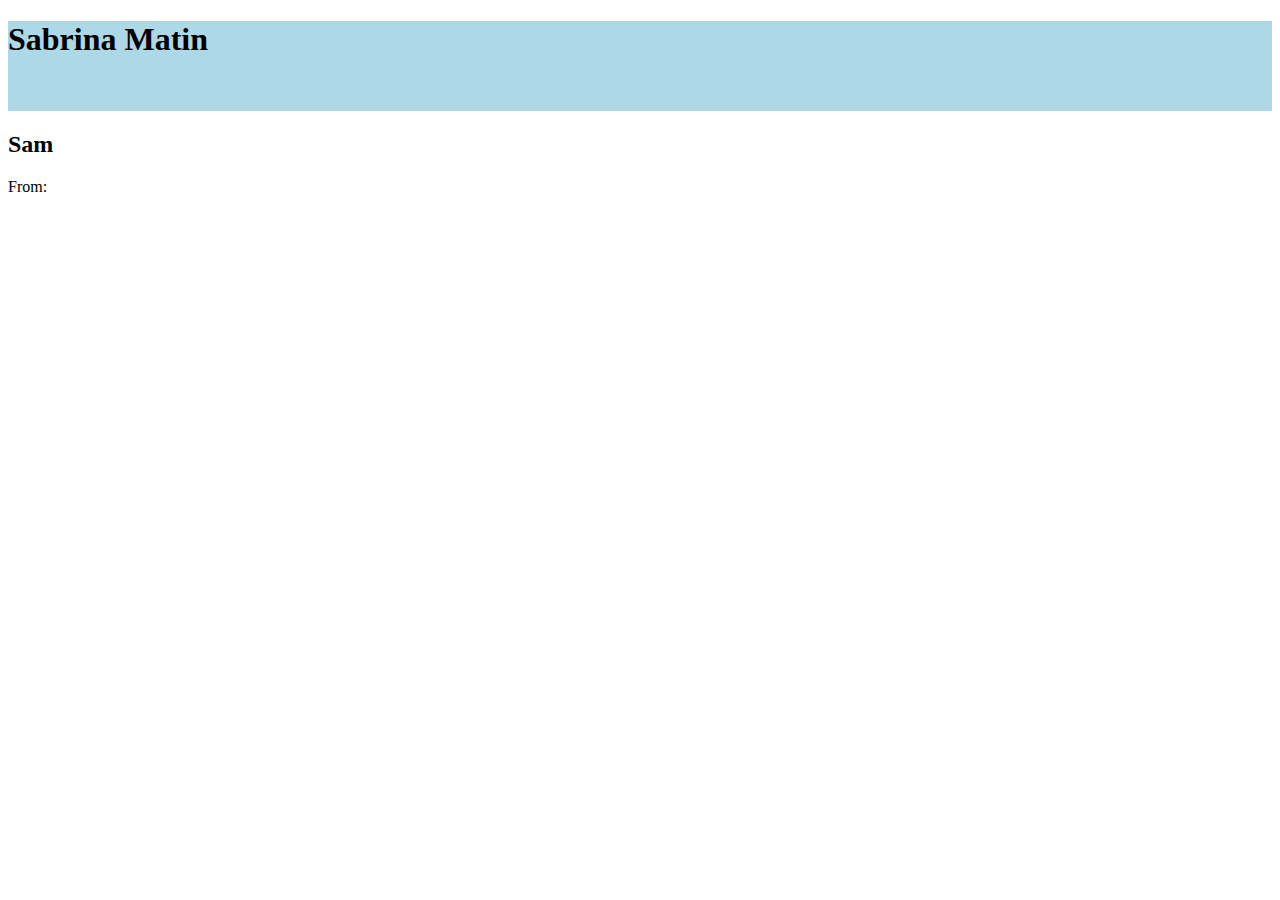
==== first/index.html @ b6bfd0fa "html-layout" ====
<!DOCTYPE html>
<html lang="en">
<head>
    <meta charset="UTF-8">
    <meta name="viewport" content="width=device-width, initial-scale=1.0">
    <meta http-equiv="X-UA-Compatible" content="ie=edge">
    <link rel='stylesheet' href='reset.css'>
    <link rel='stylesheet' href='index.css'>
    <title>test</title>
</head>
<body>
    <nav class ='nav'>
        <h1>Sabrina Matin</h1>
    </nav>
    <div class='main_bg'>
        <section class='content'>
            <div id = 'name'>
                <h2>Sam</h2>
            </div>
            <div class = 'info>
                <span class='question'>From:</div>
            </div>
        </section> 
    </div>
</body>
</html>
---- first/index.css ----
.nav{
    background: lightblue;
    height: 10vh;
    width: vw;
}

.left{
    float: left;
    margin: 3vh;
}

.main{
    height: 90vh;
    width: 100 vw;
    background: black;
    padding: 10vh 25vw px;
}

.container{
    height: 50 vh;
    width: 50vw;
    background: white;
}

.container h3{
    border-bottom: 3px 
}
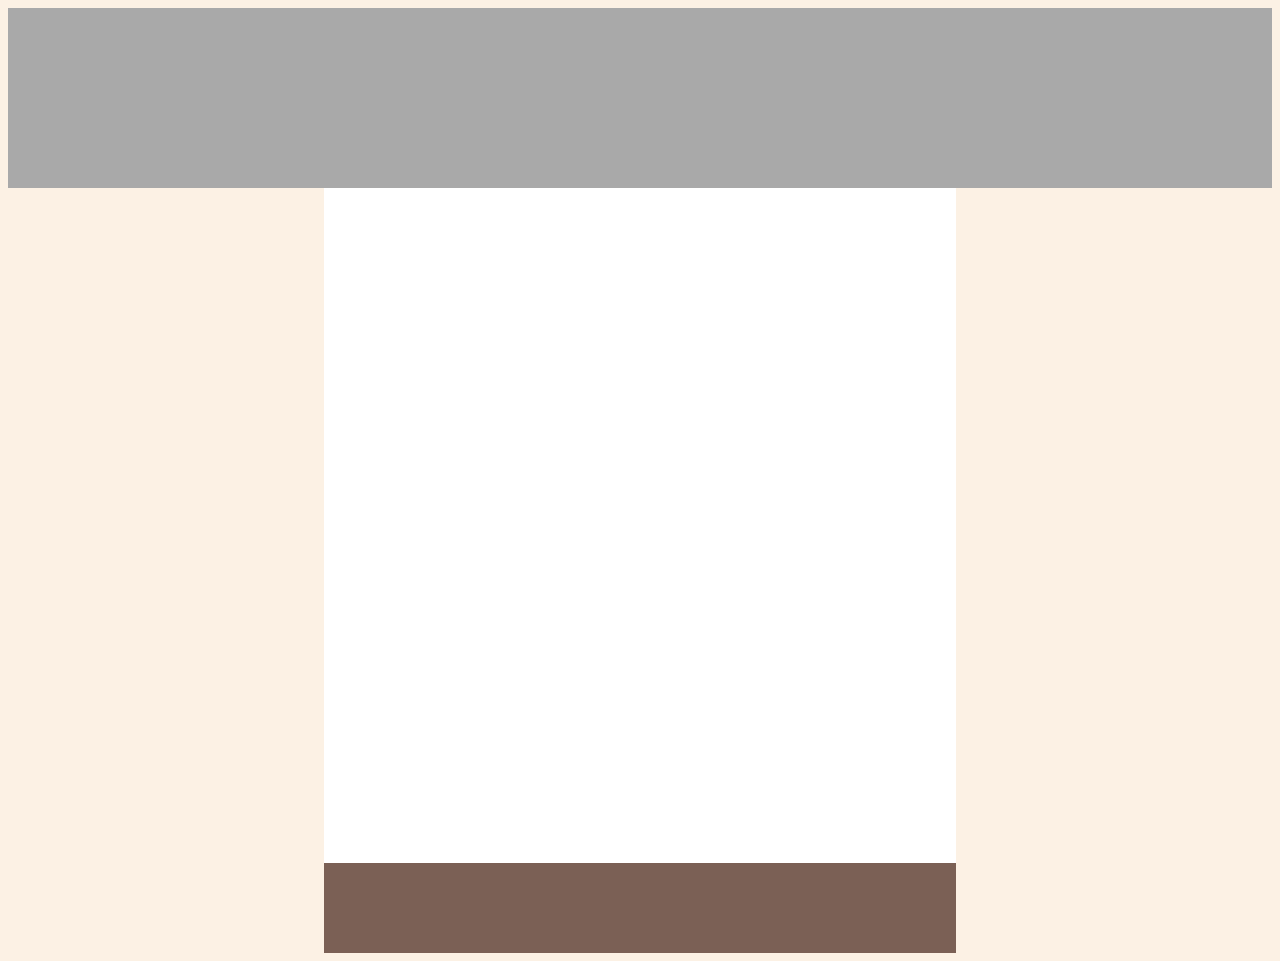
==== commit 479d28c0: "html-layout" ====
--- a/first/index.html
+++ b/first/index.html
@@ -4,23 +4,12 @@
     <meta charset="UTF-8">
     <meta name="viewport" content="width=device-width, initial-scale=1.0">
     <meta http-equiv="X-UA-Compatible" content="ie=edge">
-    <link rel='stylesheet' href='reset.css'>
-    <link rel='stylesheet' href='index.css'>
-    <title>test</title>
+    <link rel="stylesheet" type="text/css" href="index.css">
+    <title>First</title>
 </head>
 <body>
-    <nav class ='nav'>
-        <h1>Sabrina Matin</h1>
-    </nav>
-    <div class='main_bg'>
-        <section class='content'>
-            <div id = 'name'>
-                <h2>Sam</h2>
-            </div>
-            <div class = 'info>
-                <span class='question'>From:</div>
-            </div>
-        </section> 
-    </div>
+   <div class = "topbar"></div>
+   <div class = "main"></div>
+   <div class = "footer"></div>
 </body>
-</html>+</html>
--- a/first/index.css
+++ b/first/index.css
@@ -1,29 +1,23 @@
-.nav{
-    background: lightblue;
-    height: 10vh;
-    width: vw;
-}
-
-.left{
-    float: left;
-    margin: 3vh;
+body{
+    background-color: rgba(250, 235, 215, 0.685);
 }
 
 .main{
-    height: 90vh;
-    width: 100 vw;
-    background: black;
-    padding: 10vh 25vw px;
+  background-color: white;
+  margin: auto;
+  width: 50%;
+  height: 75vh;
 }
 
-.container{
-    height: 50 vh;
-    width: 50vw;
-    background: white;
+.topbar{
+    height: 20vh;
+    width: 100%;
+    background-color: darkgray;
 }
 
-.container h3{
-    border-bottom: 3px 
-}
-
-
+.footer{
+  background-color: #7B6055;
+  height: 10vh;
+  width: 50%;
+  margin: auto;
+}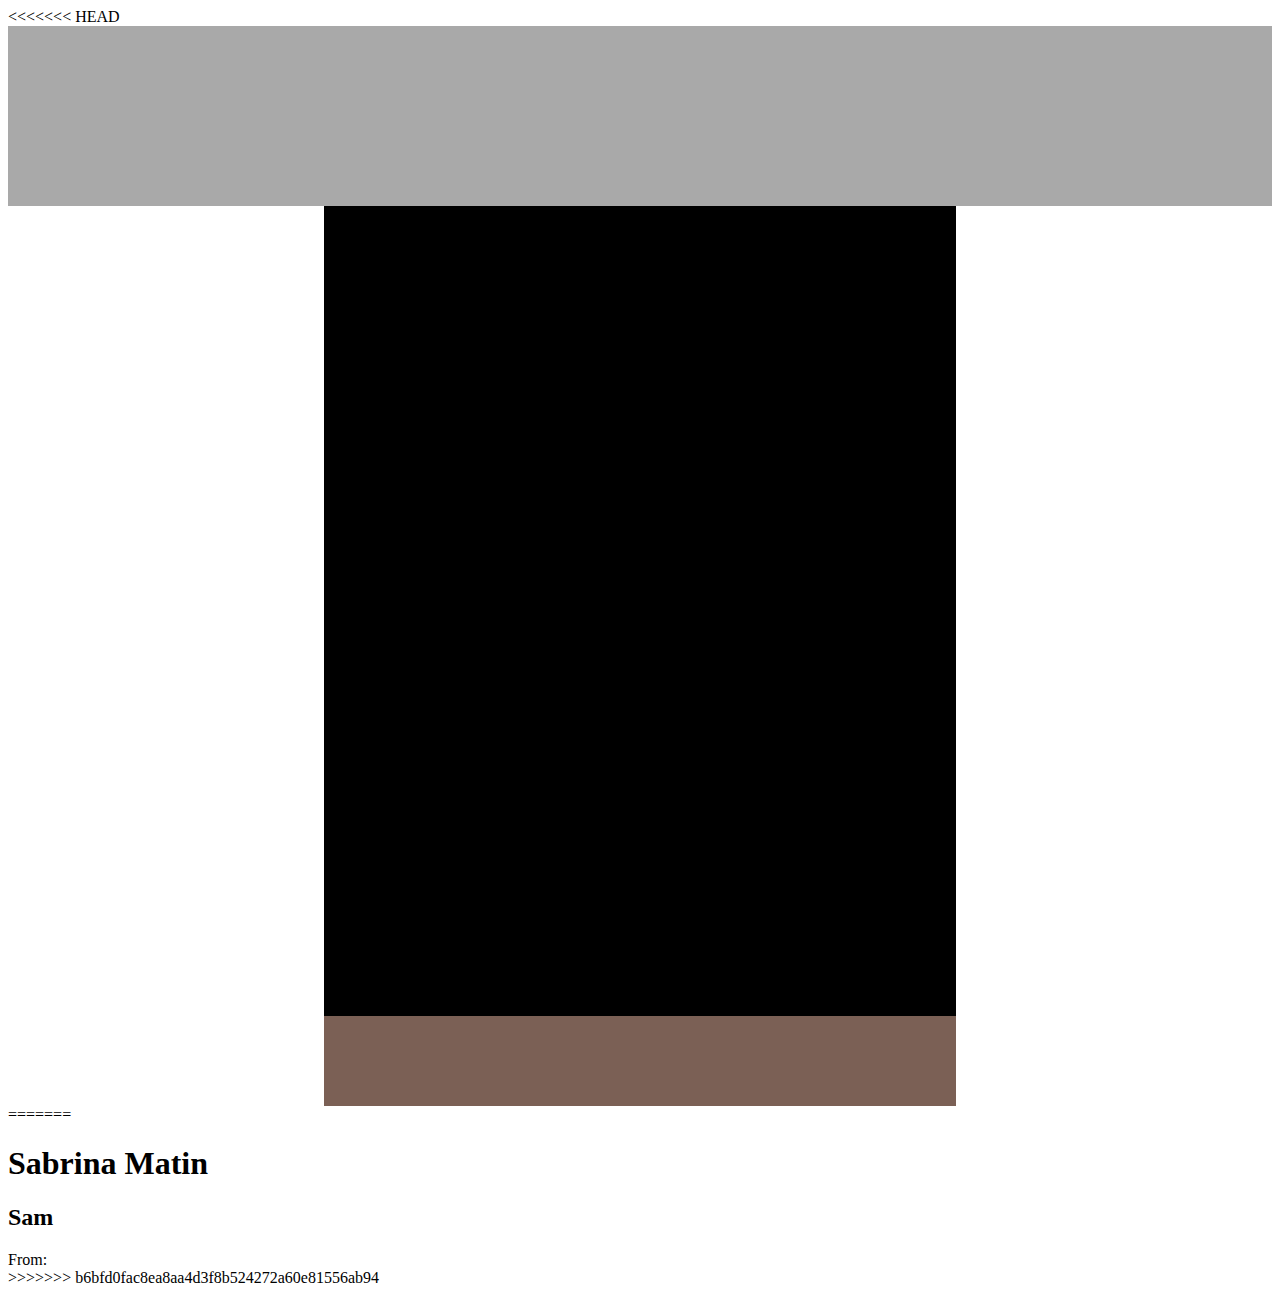
==== commit 8805de6c: "initial commit" ====
--- a/first/index.html
+++ b/first/index.html
@@ -4,6 +4,7 @@
     <meta charset="UTF-8">
     <meta name="viewport" content="width=device-width, initial-scale=1.0">
     <meta http-equiv="X-UA-Compatible" content="ie=edge">
+<<<<<<< HEAD
     <link rel="stylesheet" type="text/css" href="index.css">
     <title>First</title>
 </head>
@@ -13,3 +14,25 @@
    <div class = "footer"></div>
 </body>
 </html>
+=======
+    <link rel='stylesheet' href='reset.css'>
+    <link rel='stylesheet' href='index.css'>
+    <title>test</title>
+</head>
+<body>
+    <nav class ='nav'>
+        <h1>Sabrina Matin</h1>
+    </nav>
+    <div class='main_bg'>
+        <section class='content'>
+            <div id = 'name'>
+                <h2>Sam</h2>
+            </div>
+            <div class = 'info>
+                <span class='question'>From:</div>
+            </div>
+        </section> 
+    </div>
+</body>
+</html>
+>>>>>>> b6bfd0fac8ea8aa4d3f8b524272a60e81556ab94
--- a/first/index.css
+++ b/first/index.css
@@ -1,3 +1,4 @@
+<<<<<<< HEAD
 body{
     background-color: rgba(250, 235, 215, 0.685);
 }
@@ -20,4 +21,35 @@
   height: 10vh;
   width: 50%;
   margin: auto;
-}+}
+=======
+.nav{
+    background: lightblue;
+    height: 10vh;
+    width: vw;
+}
+
+.left{
+    float: left;
+    margin: 3vh;
+}
+
+.main{
+    height: 90vh;
+    width: 100 vw;
+    background: black;
+    padding: 10vh 25vw px;
+}
+
+.container{
+    height: 50 vh;
+    width: 50vw;
+    background: white;
+}
+
+.container h3{
+    border-bottom: 3px 
+}
+
+
+>>>>>>> b6bfd0fac8ea8aa4d3f8b524272a60e81556ab94
--- a/first/index.css
+++ b/first/index.css
@@ -1,3 +1,4 @@
+<<<<<<< HEAD
 body{
     background-color: rgba(250, 235, 215, 0.685);
 }
@@ -20,4 +21,35 @@
   height: 10vh;
   width: 50%;
   margin: auto;
-}+}
+=======
+.nav{
+    background: lightblue;
+    height: 10vh;
+    width: vw;
+}
+
+.left{
+    float: left;
+    margin: 3vh;
+}
+
+.main{
+    height: 90vh;
+    width: 100 vw;
+    background: black;
+    padding: 10vh 25vw px;
+}
+
+.container{
+    height: 50 vh;
+    width: 50vw;
+    background: white;
+}
+
+.container h3{
+    border-bottom: 3px 
+}
+
+
+>>>>>>> b6bfd0fac8ea8aa4d3f8b524272a60e81556ab94
